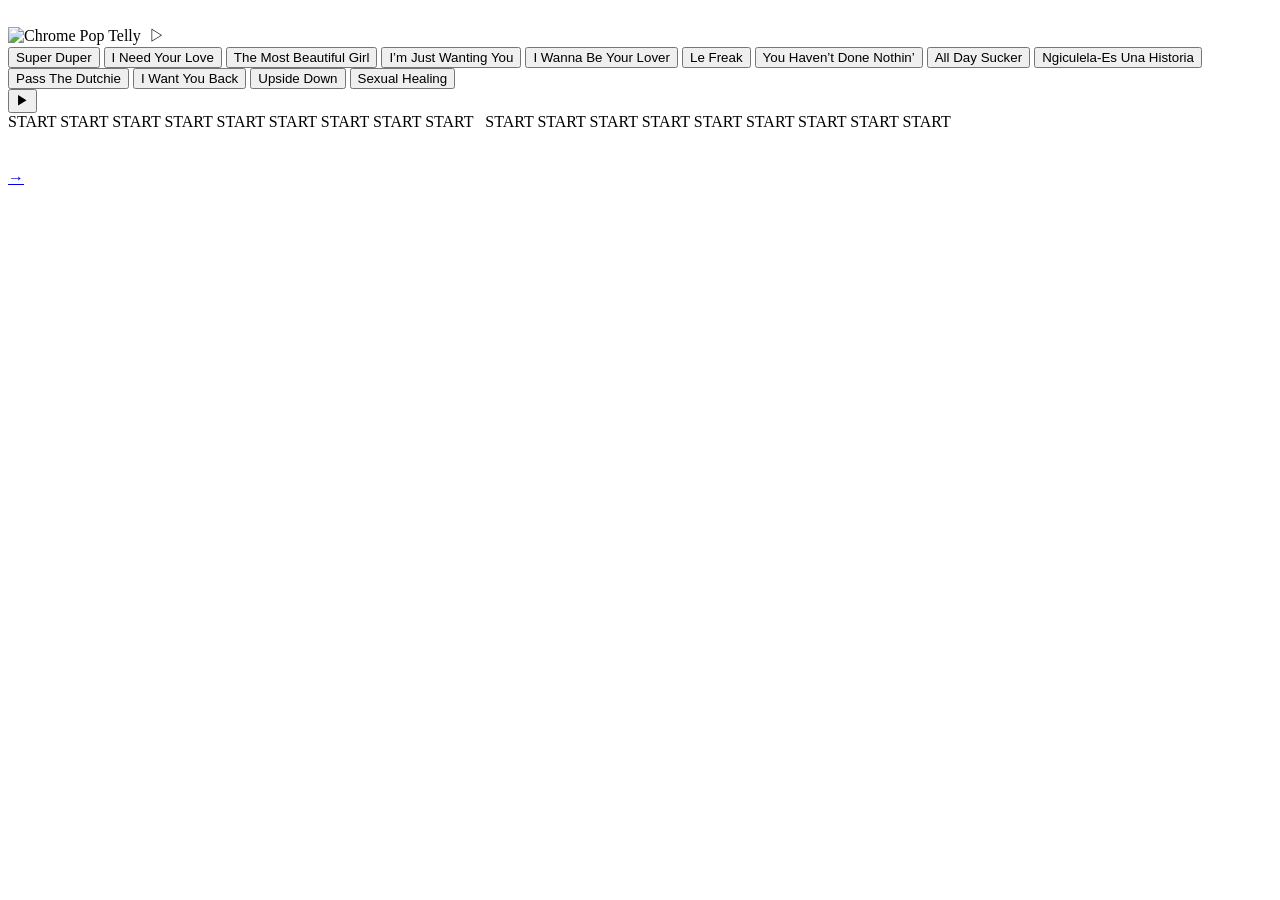
==== chrome.html @ bc4b5476 "Add files via upload" ====
<!DOCTYPE html>
<html lang="ko">
<head>
  <meta charset="UTF-8" />
  <meta name="viewport" content="width=device-width, initial-scale=1.0" />

  <title>Chrome Pop Telly | Ununifying Minds</title>

  <link rel="stylesheet" href="./css/reset.css" />
  <link rel="stylesheet" href="./css/common.css" />
  <link rel="stylesheet" href="./css/playlist.css" />
</head>

<body>
  <main class="playlist-page chrome-theme">
    <img class="playlist-bg" src="./img/curation/chrome/bg2.jpg" alt="" />

    <section class="playlist-visual">
      <div class="big-vinyl">
        <img class="big-title" src="./img/curation/chrome/title.svg" alt="Chrome Pop Telly" />
        <img class="big-cover" src="./img/curation/chrome/cover.jpg" alt="" />
        <span class="big-play">▷</span>
      </div>

      <div class="orbit-track-list chrome-list">
        <button class="track t1 orange" data-song="super-duper">Super Duper</button>
        <button class="track t2 green" data-song="ineedyourlove">I Need Your Love</button>
        <button class="track t3 yellow" data-song="themost">The Most Beautiful Girl</button>
        <button class="track t4 brown" data-song="wantingyou">I’m Just Wanting You</button>
        <button class="track t5 cyan" data-song="lover">I Wanna Be Your Lover</button>
        <button class="track t6 pink" data-song="lefreak">Le Freak</button>
        <button class="track t7 red" data-song="youhavent">You Haven’t Done Nothin’</button>
        <button class="track t8 magenta" data-song="alldaysucker">All Day Sucker</button>
        <button class="track t9 red" data-song="ngiculela">Ngiculela-Es Una Historia</button>
        <button class="track t10 orange" data-song="passthedutchie">Pass The Dutchie</button>
        <button class="track t11 blue" data-song="iwantyou">I Want You Back</button>
        <button class="track t12 black" data-song="upsidedown">Upside Down</button>
        <button class="track t13 red" data-song="sexualhealing">Sexual Healing</button>
      </div>
    </section>

    <div class="detail-overlay">
      <div class="aura-third"></div>
    </div>

    <aside class="detail-panel" aria-hidden="true">
      <div class="detail-marquee">
        <button class="play-button" type="button">▶</button>

        <div class="marquee-track">
          <span>START START START START START START START START START&nbsp;&nbsp;</span>
          <span>START START START START START START START START START&nbsp;&nbsp;</span>
        </div>

        <audio id="detail-audio"></audio>
      </div>

      <div class="detail-main">
        <img class="detail-cover" src="" alt="" />

        <div class="detail-info">
          <h2></h2>
          <p></p>
        </div>

        <a class="detail-arrow" href="#" target="_blank">→</a>
      </div>

      <div class="detail-tags"></div>
      <div class="detail-text"></div>
    </aside>
  </main>

  <script src="./js/playlist.js"></script>
</body>
</html>
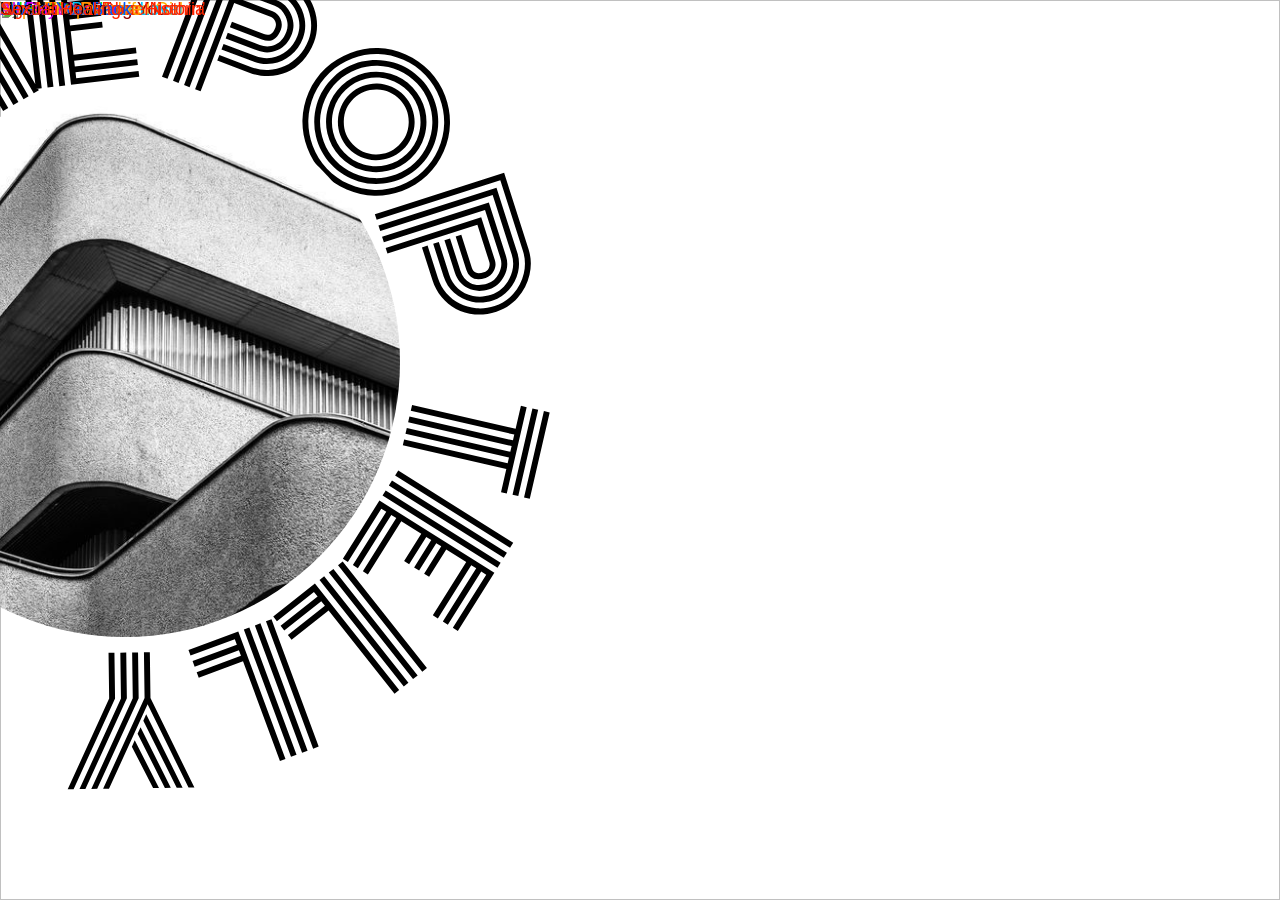
==== commit 2dbedce2: "Update chrome.html" ====
--- a/chrome.html
+++ b/chrome.html
@@ -21,7 +21,7 @@
         <img class="big-cover" src="./img/curation/chrome/cover.jpg" alt="" />
         <span class="big-play">▷</span>
       </div>
-
+<img class="playlist-texts" src="./img/curation/chrome/texts.png" alt="" />   
       <div class="orbit-track-list chrome-list">
         <button class="track t1 orange" data-song="super-duper">Super Duper</button>
         <button class="track t2 green" data-song="ineedyourlove">I Need Your Love</button>
@@ -73,4 +73,4 @@
 
   <script src="./js/playlist.js"></script>
 </body>
-</html>+</html>
--- a/css/common.css
+++ b/css/common.css
@@ -0,0 +1,64 @@
+@import url("https://fonts.googleapis.com/css2?family=Playfair+Display:wght@700;900&family=Noto+Serif+KR:wght@500;700;900&display=swap");
+
+:root {
+  --black: #000;
+  --white: #fff;
+  --cream: #fff1c7;
+  --yellow: #f4ff00;
+
+  --serif-en: "Playfair Display", serif;
+  --serif-kr: "Noto Serif KR", serif;
+}
+
+body {
+  font-family: var(--serif-en);
+  color: var(--black);
+  background: var(--white);
+}
+
+.page {
+  width: 100vw;
+  min-height: 100vh;
+}
+
+.site-title {
+  font-family: var(--serif-en);
+  font-weight: 900;
+  line-height: 0.88;
+  letter-spacing: -0.05em;
+}
+
+.marquee {
+  width: 100%;
+  overflow: hidden;
+  white-space: nowrap;
+  border-bottom: 1px solid var(--black);
+  font-size: 30px;
+  line-height: 1;
+  padding: 12px 0;
+}
+
+.marquee span {
+  display: inline-block;
+  animation: marquee 13s linear infinite;
+}
+
+@keyframes marquee {
+  from {
+    transform: translateX(0);
+  }
+
+  to {
+    transform: translateX(-50%);
+  }
+}
+
+.arrow-circle {
+  width: 72px;
+  height: 72px;
+  border-radius: 50%;
+  display: grid;
+  place-items: center;
+  font-size: 58px;
+  line-height: 1;
+}
--- a/css/playlist.css
+++ b/css/playlist.css
@@ -0,0 +1,368 @@
+.playlist-page {
+  position: relative;
+  width: 100vw;
+  height: 100vh;
+  overflow: hidden;
+  background: white;
+}
+
+.playlist-bg {
+  position: fixed;
+  inset: 0;
+  width: 100%;
+  height: 100%;
+  object-fit: cover;
+}
+
+.playlist-visual {
+  position: relative;
+  z-index: 10;
+  width: 100vw;
+  height: 100vh;
+  overflow: hidden;
+}
+
+/* 왼쪽 큰 LP */
+.big-vinyl {
+  position: absolute;
+  left: -34vw;
+  top: -22vh;
+
+  width: 1120px;
+  height: 1120px;
+
+  z-index: 20;
+  animation: bigVinylSpin 24s linear infinite;
+  transform-origin: center center;
+}
+
+@keyframes bigVinylSpin {
+  from { transform: rotate(-18deg); }
+  to { transform: rotate(342deg); }
+}
+
+.denim-theme .big-title {
+  width: 72%;
+  height: 72%;
+  left: 50%;
+  top: 50%;
+  transform: translate(-50%, -50%);}
+
+.big-title {
+  position: absolute;
+  inset: 0;
+  height: 100%;
+  object-fit: contain;
+}
+
+.big-cover {
+  position: absolute;
+  left: 50%;
+  top: 50%;
+
+  width: 550px;
+  height: 550px;
+
+  transform: translate(-50%, -50%);
+  border-radius: 50%;
+  object-fit: cover;
+}
+
+.orbit-track-list {
+  position: absolute;
+  inset: 0;
+  width: 100vw;
+  height: 100vh;
+  z-index: 50;
+  pointer-events: none;
+}
+
+.track {
+  position: absolute;
+  pointer-events: auto;
+
+  font-family: Helvetica;
+  font-weight: 400;
+  font-size: clamp(18px, 1.2vw, 25px);
+  line-height: 1.1;
+  white-space: nowrap;
+
+  left: var(--x);
+  top: var(--y);
+  transform: rotate(var(--r));
+  transform-origin: left center;
+}
+
+
+/* 색상 */
+.orange { color: #ff9f00; }
+.green { color: #19e600; }
+.yellow { color: #ffb000; }
+.brown { color: #8d0000; }
+.cyan { color: #00c9ff; }
+.pink { color: #ff00d8; }
+.magenta { color: #d600ff; }
+.red { color: #ff2600; }
+.blue { color: #0058ff; }
+.black { color: #000; }
+
+
+/* Purple 곡 위치 - 레퍼런스형 수동 배치 */
+.purple-list .t1  { --x: 330px; --y: -70px; --r: 78deg; }
+.purple-list .t2  { --x: 365px; --y: -35px; --r: 75deg; }
+.purple-list .t3  { --x: 405px; --y: 5px;   --r: 68deg; }
+.purple-list .t4  { --x: 450px; --y: 60px;  --r: 58deg; }
+.purple-list .t5  { --x: 500px; --y: 125px; --r: 45deg; }
+
+.purple-list .t6  { --x: 545px; --y: 210px; --r: 32deg; }
+.purple-list .t7  { --x: 585px; --y: 295px; --r: 20deg; }
+.purple-list .t8  { --x: 610px; --y: 380px; --r: 8deg; }
+
+.purple-list .t9  { --x: 610px; --y: 470px; --r: 12deg; }
+.purple-list .t10 { --x: 585px; --y: 540px; --r: 18deg; }
+.purple-list .t11 { --x: 540px; --y: 610px; --r: 24deg; }
+.purple-list .t12 { --x: 485px; --y: 675px; --r: 30deg; }
+.purple-list .t13 { --x: 425px; --y: 735px; --r: 36deg; }
+
+.purple-list .t14 { --x: 360px; --y: 790px; --r: 42deg; }
+.purple-list .t15 { --x: 300px; --y: 840px; --r: 48deg; }
+.purple-list .t16 { --x: 245px; --y: 885px; --r: 54deg; }
+.purple-list .t17 { --x: 195px; --y: 925px; --r: 58deg; }
+.purple-list .t18 { --x: 150px; --y: 960px; --r: 62deg; }
+.purple-list .t19 { --x: 110px; --y: 995px; --r: 65deg; }
+.purple-list .t20 { --x: 75px;  --y: 1030px; --r: 68deg; }
+/* Detail panel */
+.detail-overlay {
+  position: fixed;
+  inset: 0;
+  z-index: 9998;
+  opacity: 0;
+  pointer-events: none;
+  overflow: hidden;
+  transition: opacity .4s ease;
+}
+
+body.detail-open .detail-overlay {
+  opacity: 1;
+  pointer-events: auto;
+}
+
+.detail-overlay::before,
+.detail-overlay::after {
+  content: "";
+  position: absolute;
+  width: 55vw;
+  height: 55vw;
+  border-radius: 50%;
+  filter: blur(35px);
+  opacity: .9;
+  animation-timing-function: ease-in-out;
+  animation-iteration-count: infinite;
+  animation-direction: alternate;
+}
+
+.detail-overlay::before {
+  left: -20vw;
+  top: -20vh;
+  animation: auraMoveA 8s ease-in-out infinite alternate;
+}
+
+.detail-overlay::after {
+  right: -25vw;
+  bottom: -25vh;
+  animation: auraMoveB 13s ease-in-out infinite alternate;
+}
+
+@keyframes auraMoveA {
+  0% { transform: translate(0,0) scale(.7); }
+  50% { transform: translate(45vw,35vh) scale(1.35); }
+  100% { transform: translate(15vw,75vh) scale(1.45); }
+}
+
+@keyframes auraMoveB {
+  0% { transform: translate(0,0) scale(1.1); }
+  50% { transform: translate(-50vw,-25vh) scale(.75); }
+  100% { transform: translate(-20vw,-70vh) scale(1.4); }
+}
+
+.aura-third {
+  position: absolute;
+  width: 35vw;
+  height: 35vw;
+  border-radius: 50%;
+  filter: blur(25px);
+  opacity: .9;
+}
+
+.overlay-yellow::before { background: rgba(255,210,0,.85); }
+.overlay-yellow::after { background: rgba(255,120,0,.75); }
+
+.overlay-red::before { background: rgba(255,60,60,.85); }
+.overlay-red::after { background: rgba(255,0,120,.75); }
+
+.overlay-blue::before { background: rgba(0,120,255,.85); }
+.overlay-blue::after { background: rgba(120,180,255,.75); }
+
+.overlay-purple::before { background: rgba(135,90,255,.85); }
+.overlay-purple::after { background: rgba(190,160,255,.75); }
+
+.overlay-orange::before { background: rgba(255,170,0,.85); }
+.overlay-orange::after { background: rgba(255,110,0,.75); }
+
+.overlay-black::before { background: rgba(50,50,50,.85); }
+.overlay-black::after { background: rgba(0,0,0,.75); }
+
+.overlay-brown::before { background: rgba(145,95,40,.85); }
+.overlay-brown::after { background: rgba(200,140,90,.75); }
+
+.overlay-grey::before { background: rgba(180,180,180,.85); }
+.overlay-grey::after { background: rgba(110,110,110,.75); }
+
+.overlay-skyblue::before { background: rgba(90,190,255,.85); }
+.overlay-skyblue::after { background: rgba(180,235,255,.9); }
+
+.detail-panel {
+  position: fixed;
+  top: 0;
+  right: 0;
+  z-index: 9999;
+  width: min(60vw, 800px);
+  height: 100vh;
+  background: rgba(255,255,255,.97);
+  border-left: 1px solid #000;
+  transform: translateX(100%);
+  transition: transform .45s ease;
+  overflow: hidden;
+  font-family: "Hedvig Letters Serif", serif;
+}
+
+body.detail-open .detail-panel {
+  transform: translateX(0);
+}
+
+.detail-marquee {
+  width: 100%;
+  height: 54px;
+  display: flex;
+  align-items: center;
+  border-bottom: 1px solid #000;
+  background: white;
+  overflow: hidden;
+}
+
+.play-button {
+  width: 54px;
+  height: 54px;
+  font-size: 24px;
+}
+
+.play-button.is-playing {
+  font-size: 22px;
+}
+
+.marquee-track {
+  flex: 1;
+  overflow: hidden;
+  white-space: nowrap;
+}
+
+.marquee-track span {
+  display: inline-block;
+  font-family: "Hedvig Letters Serif", serif;
+  font-size: 25px;
+  line-height: 54px;
+  animation: detailMarquee 23s linear infinite;
+}
+
+@keyframes detailMarquee {
+  from { transform: translateX(0); }
+  to { transform: translateX(-100%); }
+}
+
+.detail-main {
+  display: grid;
+  grid-template-columns: 220px 1fr 70px;
+  gap: 24px;
+  padding: 24px;
+  border-bottom: 1px solid #000;
+}
+
+.detail-cover {
+  width: 220px;
+  height: 220px;
+  object-fit: cover;
+}
+
+.detail-info h2 {
+  font-size: 50px;
+  line-height: 1.1;
+  font-weight: 100;
+}
+
+.detail-info p {
+  margin-top: 10px;
+  font-size: 25px;
+}
+
+.detail-arrow {
+  align-self: center;
+  width: 58px;
+  height: 58px;
+  border-radius: 50%;
+  background: #ffd900;
+  display: flex;
+  align-items: center;
+  justify-content: center;
+  font-size: 46px;
+}
+
+.detail-tags {
+  padding: 16px 20px;
+  display: flex;
+  gap: 10px;
+  border-bottom: 1px solid #000;
+}
+
+.detail-tags span {
+  border: 1px solid currentColor;
+  border-radius: 999px;
+  padding: 4px 14px 8px;
+  font-size: 34px;
+  font-weight: 900;
+}
+
+.detail-tags span:nth-child(1) { color: #ff6a00; }
+.detail-tags span:nth-child(2) { color: #a600ff; }
+
+.detail-text {
+  height: calc(100vh - 390px);
+  overflow-y: auto;
+  padding: 15px 30px 50px;
+  word-break: keep-all;
+  font-family: "Noto Serif KR", serif;
+  font-size: 33px;
+  line-height: 1.6;
+  font-weight: 500;
+}
+
+.en {
+  font-family: "Hedvig Letters Serif", serif;
+  font-weight: 100;
+}
+
+@media (max-width: 900px) {
+  .big-vinyl {
+    left: -35vw;
+    width: 620px;
+    height: 620px;
+  }
+
+  .big-cover {
+    width: 300px;
+    height: 300px;
+  }
+
+  .detail-panel {
+    width: 92vw;
+  }
+}
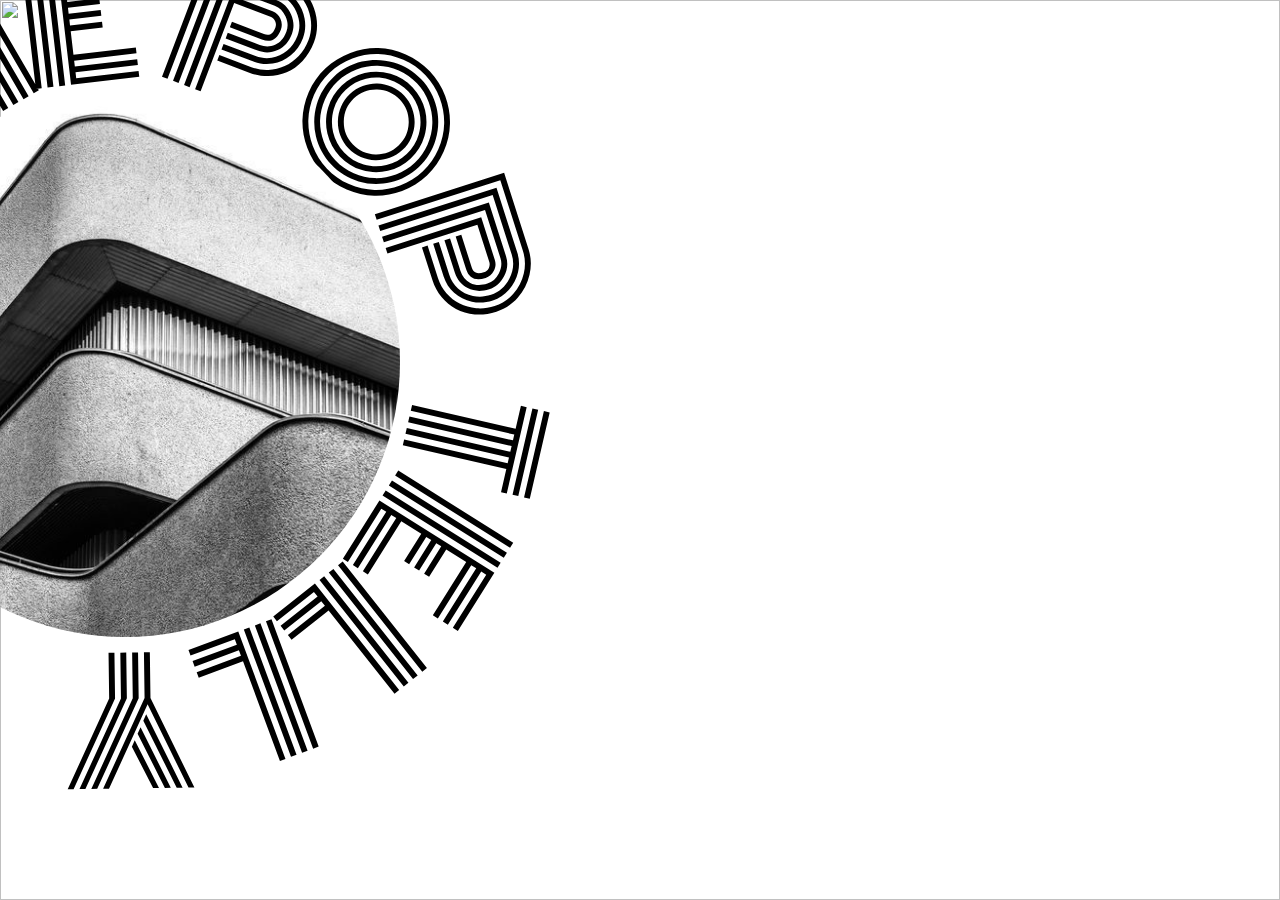
==== commit 5c7ed2a8: "Update chrome.html" ====
--- a/chrome.html
+++ b/chrome.html
@@ -9,6 +9,9 @@
   <link rel="stylesheet" href="./css/reset.css" />
   <link rel="stylesheet" href="./css/common.css" />
   <link rel="stylesheet" href="./css/playlist.css" />
+    <link rel="preconnect" href="https://fonts.googleapis.com">
+<link rel="preconnect" href="https://fonts.gstatic.com" crossorigin>
+<link href="https://fonts.googleapis.com/css2?family=Alien+Block&family=Anonymous+Pro:ital,wght@0,400;0,700;1,400;1,700&family=Arbutus&family=Asta+Sans:wght@300..800&family=Bitcount+Single:wght@100..900&family=Bytesized&family=Chokokutai&family=Climate+Crisis:YEAR@1979&family=Cutive+Mono&family=Foldit:wght@100..900&family=Hedvig+Letters+Serif:opsz@12..24&family=Jacquarda+Bastarda+9&family=Michroma&family=Monoton&family=Noto+Sans+JP:wght@100..900&family=Noto+Sans+KR:wght@100..900&family=Noto+Sans:ital,wght@0,100..900;1,100..900&family=Noto+Serif+JP:wght@200..900&family=Orbit&family=Shippori+Mincho&family=Smokum&family=Special+Elite&family=Syne:wght@400..800&family=Yuji+Boku&display=swap" rel="stylesheet">
 </head>
 
 <body>
@@ -21,21 +24,26 @@
         <img class="big-cover" src="./img/curation/chrome/cover.jpg" alt="" />
         <span class="big-play">▷</span>
       </div>
-<img class="playlist-texts" src="./img/curation/chrome/texts.png" alt="" />   
-      <div class="orbit-track-list chrome-list">
-        <button class="track t1 orange" data-song="super-duper">Super Duper</button>
-        <button class="track t2 green" data-song="ineedyourlove">I Need Your Love</button>
-        <button class="track t3 yellow" data-song="themost">The Most Beautiful Girl</button>
-        <button class="track t4 brown" data-song="wantingyou">I’m Just Wanting You</button>
-        <button class="track t5 cyan" data-song="lover">I Wanna Be Your Lover</button>
-        <button class="track t6 pink" data-song="lefreak">Le Freak</button>
-        <button class="track t7 red" data-song="youhavent">You Haven’t Done Nothin’</button>
-        <button class="track t8 magenta" data-song="alldaysucker">All Day Sucker</button>
-        <button class="track t9 red" data-song="ngiculela">Ngiculela-Es Una Historia</button>
-        <button class="track t10 orange" data-song="passthedutchie">Pass The Dutchie</button>
-        <button class="track t11 blue" data-song="iwantyou">I Want You Back</button>
-        <button class="track t12 black" data-song="upsidedown">Upside Down</button>
-        <button class="track t13 red" data-song="sexualhealing">Sexual Healing</button>
+   <div class="orbit-track-list chrome-list">
+        <button class="track t1 gray" data-song="getaway">Getaway</button>
+        <button class="track t2 black" data-song="feelthereal">Feel The Real</button>
+        <button class="track t3 cyan" data-song="theremust">There Must Be an Angel</button>
+        <button class="track t4 black" data-song="oblivion">Oblivion</button>
+        <button class="track t5 black" data-song="blackcat">Black Cat</button>
+        <button class="track t6 purple" data-song="reality">REALiTi</button>
+        <button class="track t7 olive" data-song="shower">Shower</button>
+        <button class="track t8 purple" data-song="dekinai">I Can't Do It</button>
+        <button class="track t9 black" data-song="patterns">Patterns</button>
+        <button class="track t10 black" data-song="images">Images</button>
+        <button class="track t11 cyan" data-song="ef">
+        EF</button>
+        <button class="track t12" data-song="urbanclearway">Urban Clearway</button>
+        <button class="track t13 black" data-song="winternow">Winter Now</button>
+        <button class="track t14 black" data-song="newyorkgrief">New York Grief</button>
+        <button class="track t15 black" data-song="chokeenough">Choke Enough</button>
+        <button class="track t16 olive" data-song="spring">Spring</button>
+        <button class="track t17 black" data-song="unifying thought">Unifying Thought</button>
+        <button class="track t18 teal" data-song="songforthemessanger">Song For The Messanger</button>
       </div>
     </section>
 
--- a/css/playlist.css
+++ b/css/playlist.css
@@ -12,6 +12,7 @@
   width: 100%;
   height: 100%;
   object-fit: cover;
+  z-index: 1;
 }
 
 .playlist-visual {
@@ -31,7 +32,7 @@
   width: 1120px;
   height: 1120px;
 
-  z-index: 20;
+  z-index: 50;
   animation: bigVinylSpin 24s linear infinite;
   transform-origin: center center;
 }
@@ -51,6 +52,7 @@
 .big-title {
   position: absolute;
   inset: 0;
+  width: 100%;
   height: 100%;
   object-fit: contain;
 }
@@ -69,6 +71,7 @@
 }
 
 .orbit-track-list {
+  display: none;
   position: absolute;
   inset: 0;
   width: 100vw;
@@ -365,4 +368,17 @@
   .detail-panel {
     width: 92vw;
   }
-}+}
+
+.playlist-texts {
+  position: absolute;
+  left: 0;
+  top: 0;
+  z-index: 45;
+
+  width: 100vw;
+  height: 100vh;
+
+  object-fit: cover;
+  pointer-events: none;
+}
